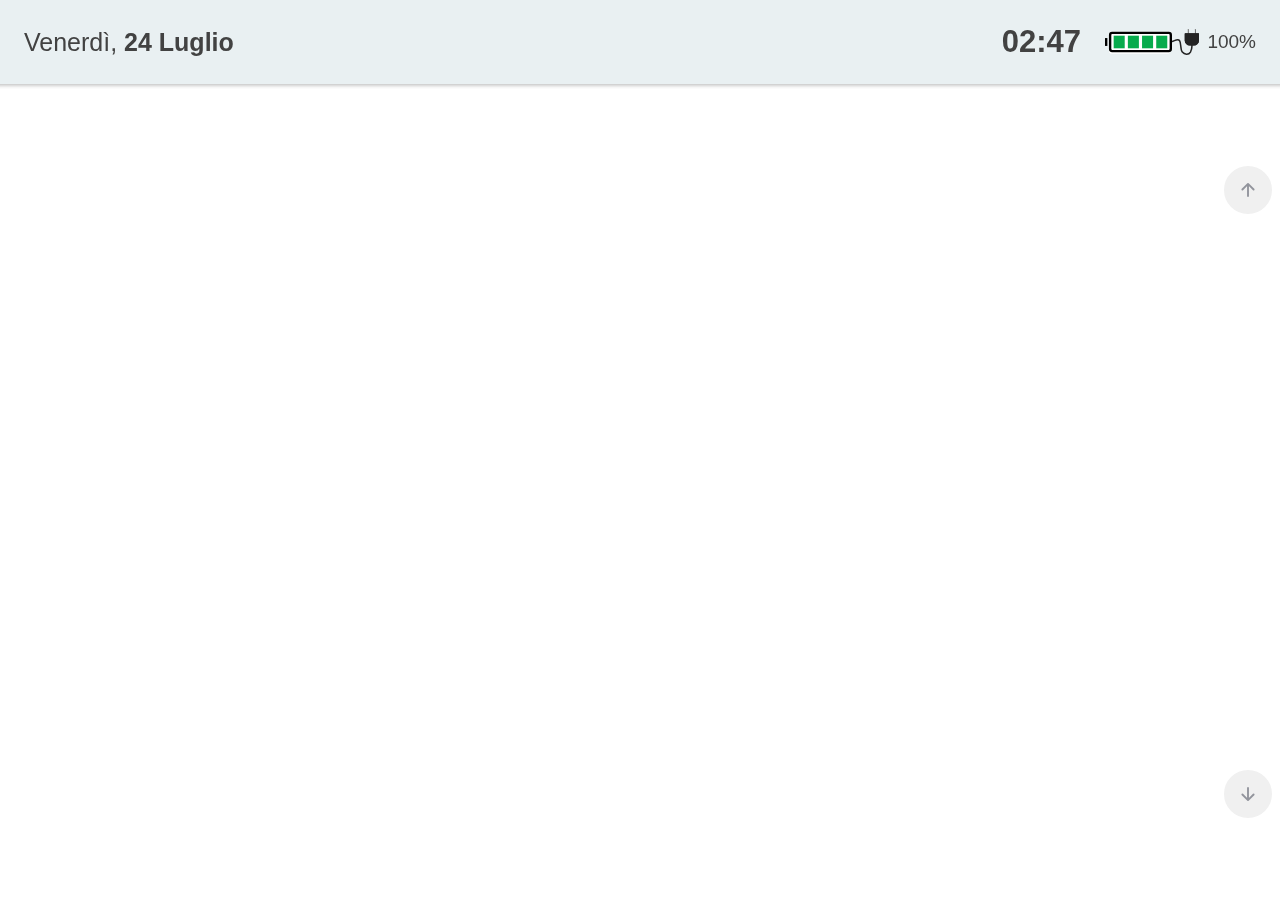
==== index.html @ 3aa650e2 "first commit" ====
<!DOCTYPE html>
<html lang="en">

<head>
  <meta charset="utf-8" />
  <title>Ionic App</title>

  <base href="/" />

  <meta name="color-scheme" content="light dark" />
  <meta name="viewport"
    content="viewport-fit=cover, width=device-width, initial-scale=1.0, minimum-scale=1.0, maximum-scale=1.0, user-scalable=no" />
  <meta name="format-detection" content="telephone=no" />
  <meta name="msapplication-tap-highlight" content="no" />

  <link rel="icon" type="image/png" href="assets/icon/favicon.png" />

  <!-- add to homescreen for ios -->
  <meta name="apple-mobile-web-app-capable" content="yes" />
  <meta name="apple-mobile-web-app-status-bar-style" content="black" />
<link rel="stylesheet" href="styles.0e6a97bd14612407ff69.css"></head>

<body>
  <div class="mouse-position"></div>
  <div class="mouse-click"></div>
  <app-root></app-root>
<script src="runtime.babe901776256c41ffc2.js" defer></script><script src="polyfills-es5.2d99b7fac9a95ba661e3.js" nomodule defer></script><script src="polyfills.0debbabd6f174458f6a2.js" defer></script><script src="main.ff7a341544cbfd782fe5.js" defer></script></body>

</html>
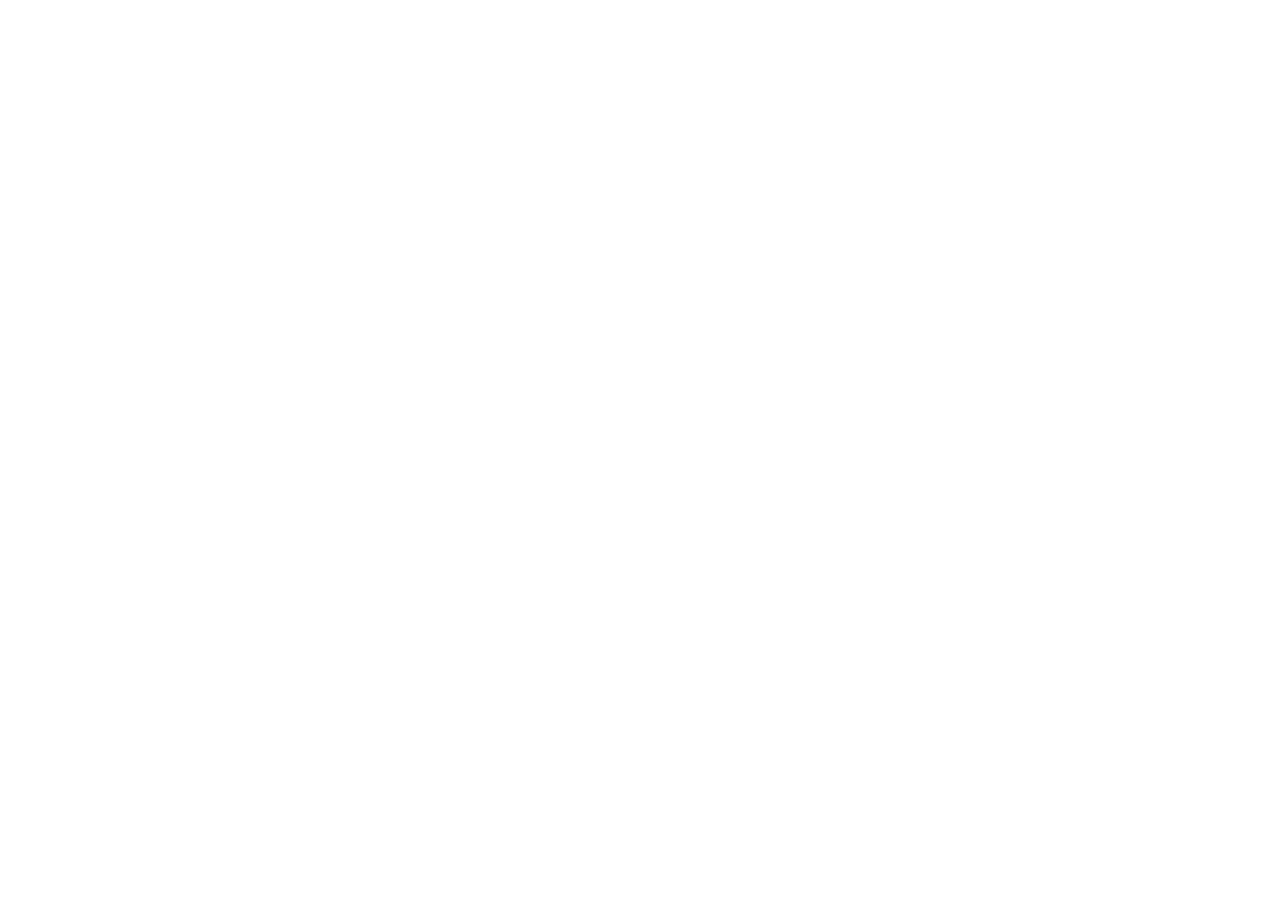
==== commit 9f452b61: "basehref" ====
--- a/index.html
+++ b/index.html
@@ -5,7 +5,7 @@
   <meta charset="utf-8" />
   <title>Ionic App</title>
 
-  <base href="/" />
+  <base href="https://federico-galfione.github.io/zlife-test/" />
 
   <meta name="color-scheme" content="light dark" />
   <meta name="viewport"
